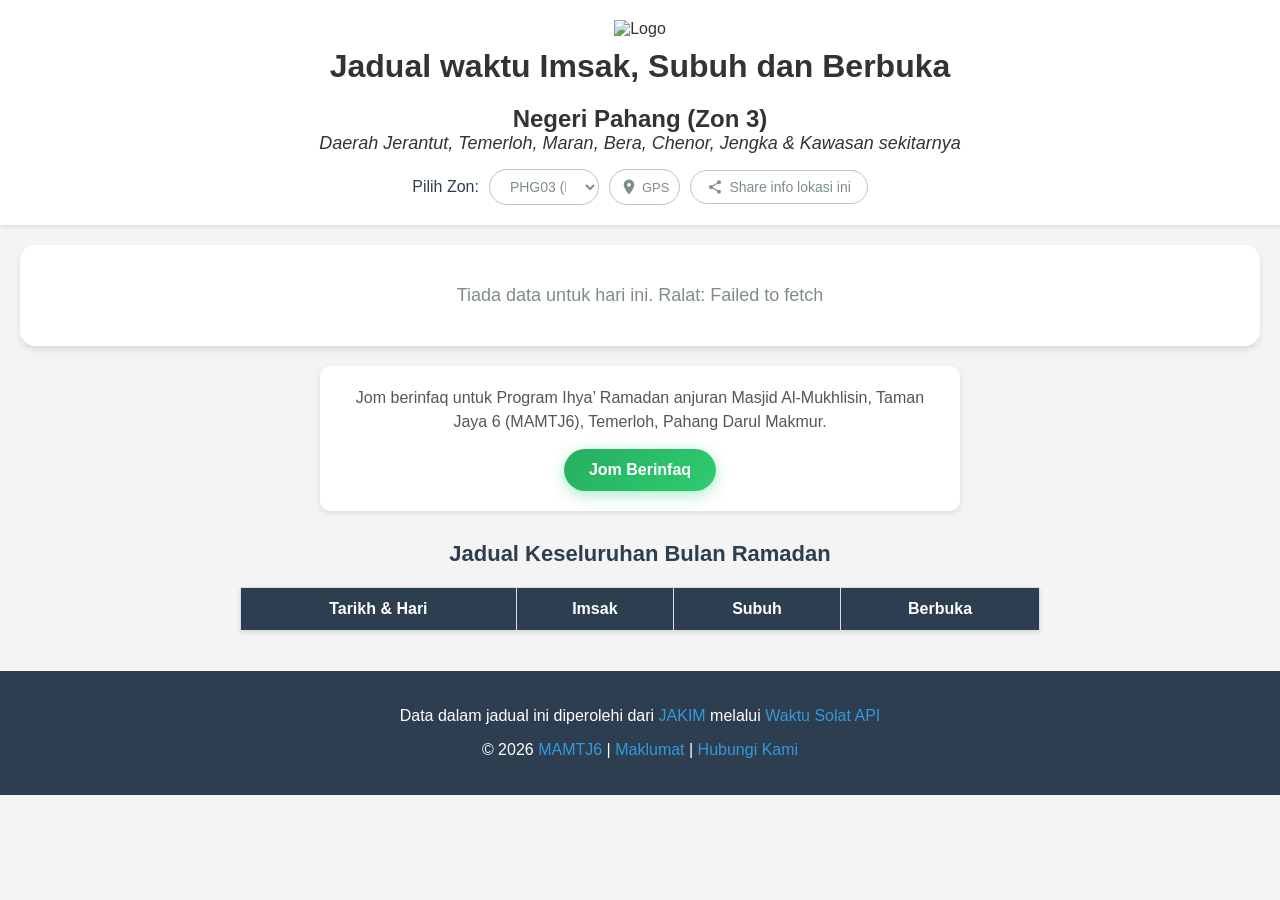
==== jadual-waktu/index.html @ ce8cd056 "feat: initialize Ramadan project structure with countdown, prayer times, and media assets" ====
<!DOCTYPE html>
<html lang="ms">
<head>
  <meta charset="UTF-8">
  <meta name="viewport" content="width=device-width, initial-scale=1.0">
  <script defer src="/_vercel/insights/script.js"></script>
  <script defer src="https://cloud.umami.is/script.js" data-website-id="7772327c-749c-4b99-8cc3-cbdffc8676a6"></script>
  <script>
    (function() {
      if (window.location.hostname !== 'beta.ramadan.mamtj6.com') return;
      document.addEventListener('DOMContentLoaded', function() {
        var b = document.createElement('div');
        var url = 'https://ramadan.mamtj6.com' + window.location.pathname + window.location.search;
        b.innerHTML = '⚠️ Ini adalah versi <strong>beta</strong>. Lawati <a href="' + url + '" style="color:#000;font-weight:bold;text-decoration:underline">ramadan.mamtj6.com</a> untuk versi utama.';
        b.style.cssText = 'background:#f59e0b;color:#000;text-align:center;padding:8px 16px;font-size:13px;font-family:sans-serif;width:100%;box-sizing:border-box;';
        document.body.insertBefore(b, document.body.firstChild);
      });
    })();
  </script>
  <title>Jadual Waktu Ramadan 2027-1448h</title>
 <!-- Favicon -->
    <!-- 1. Modern Browsers: Try the SVG first -->
    <link rel="icon" type="image/svg+xml" href="https://dev.mamtj6.com/media/logo-mamtj6/SVG/mamtj6_single.svg" sizes="any">

    <!-- 2. Recent Browsers: Try the PNG if SVG fails -->
    <link rel="icon" type="image/png" href="/jadual-waktu/favicon/favicon-96x96.png" sizes="96x96">

    <!-- 3. Apple: Specific requirements for iOS -->
    <link rel="apple-touch-icon" sizes="180x180" href="/jadual-waktu/favicon/apple-touch-icon.png" />
    <meta name="apple-mobile-web-app-title" content="RAMADAN 2027" />
    <meta name="theme-color" content="#ffffff" />

    <!-- 4. PWA: The manifest handles the installed app icon -->
    <link rel="manifest" href="/jadual-waktu/favicon/site.webmanifest" />

    <!-- Open Graph Meta Tags (for Facebook, LinkedIn, etc.) -->
  <meta property="og:title" content="Waktu Imsak, Subuh dan Berbuka" />
  <meta property="og:description" content="Bagi semua zon waktu solat di Malaysia" />
  <meta property="og:image" content="https://ramadan.mamtj6.com/jadual-waktu/asset/image/link-preview.jpg" />
  <meta property="og:url" content="https://ramadan.mamtj6.com/jadual-waktu" />
  <meta property="og:type" content="website" />

    <!-- Twitter Card (for Twitter link preview) -->
    <meta name="twitter:card" content="summary_large_image" />
    <meta name="twitter:title" content="Waktu Imsak, Subuh dan Berbuka" />
    <meta name="twitter:description" content="Bagi semua zon waktu solat di Malaysia" />
    <meta name="twitter:image" content="https://ramadan.mamtj6.com/jadual-waktu/asset/image/link-preview.jpg" />

    <link href="https://fonts.googleapis.com/css2?family=Google+Sans:wght@400;500;600;700;800&display=swap" rel="stylesheet">
  
  <style>
    /* Custom CSS */
    body {
      font-family: 'Google Sans', sans-serif;
      margin: 0;
      padding: 0;
      background-color: #f4f4f4;
      color: #333;
    }

    header {
      text-align: center;
      padding: 20px 0;
      background-color: #fff;
      box-shadow: 0 2px 4px rgba(0, 0, 0, 0.1);
    }

    .logo {
      width: 150px;
      height: auto;
      margin: 0 auto 10px;
    }

    h1 {
  font-family: 'Google Sans', sans-serif;
  font-weight: 700; /* Google Sans Bold */
  font-size: 32px; /* Biggest size for desktop */
  margin: 0;
  padding: 0 20px; /* Add padding for mobile */
}

h2 {
  font-family: 'Google Sans', sans-serif;
  font-weight: 600; /* Google Sans SemiBold */
  font-size: 24px; /* 2nd biggest size for desktop */
  margin: 0;
  padding: 20px 0px 0px 0px; /* Add padding for mobile */
}

h3 {
  font-family: 'Google Sans', sans-serif;
  font-weight: 400; /* Google Sans Regular */
  font-style: italic; /* Italic */
  font-size: 18px; /* Small size for desktop */
  margin: 0;
  padding: 0 20px; /* Add padding for mobile */
}

    /* GPS button */
    .gps-btn {
      display: inline-flex;
      align-items: center;
      justify-content: center;
      gap: 4px;
      height: 36px;
      padding: 0 10px;
      background-color: transparent;
      border: 1px solid #bdc3c7;
      border-radius: 18px;
      color: #7f8c8d;
      cursor: pointer;
      transition: all 0.2s ease;
      flex-shrink: 0;
      font-size: 13px;
      font-family: inherit;
    }

    .gps-btn:hover {
      background-color: #27ae60;
      border-color: #27ae60;
      color: #fff;
    }

    .gps-btn svg {
      width: 18px;
      height: 18px;
      fill: currentColor;
    }

    .gps-btn.loading {
      animation: gpsPulse 1s ease-in-out infinite;
      pointer-events: none;
      background-color: transparent;
      border-color: #27ae60;
      color: #27ae60;
    }

    @keyframes gpsPulse {
      0%, 100% { opacity: 1; }
      50% { opacity: 0.3; }
    }

    /* Share button */
    .share-btn {
      display: inline-flex;
      align-items: center;
      gap: 6px;
      padding: 8px 16px;
      background-color: transparent;
      border: 1px solid #bdc3c7;
      border-radius: 20px;
      color: #7f8c8d;
      font-family: 'Google Sans', sans-serif;
      font-size: 14px;
      cursor: pointer;
      transition: all 0.2s ease;
    }

    .share-btn:hover {
      background-color: #27ae60;
      border-color: #27ae60;
      color: #fff;
    }

    .share-btn svg {
      width: 16px;
      height: 16px;
      fill: currentColor;
    }

    /* Zone selector dropdown */
    .zone-selector {
      margin-top: 15px;
      display: flex;
      justify-content: center;
      align-items: center;
      gap: 10px;
    }

    .zone-row {
      display: flex;
      align-items: center;
      gap: 10px;
    }

    .zone-selector label {
      font-weight: 500;
      color: #2c3e50;
    }

    #zone-select {
      padding: 8px 16px;
      font-size: 14px;
      font-family: 'Google Sans', sans-serif;
      border-radius: 20px;
      border: 1px solid #bdc3c7;
      background-color: #fff;
      cursor: pointer;
      width: 110px;
      color: #7f8c8d;
      transition: all 0.2s ease;
    }

    #zone-select:hover {
      border-color: #27ae60;
      color: #27ae60;
    }

    #zone-select:focus {
      outline: none;
      border-color: #27ae60;
      box-shadow: 0 0 5px rgba(39, 174, 96, 0.3);
      color: #27ae60;
    }

    #zone-select option {
      color: #333;
    }

    /* New container for today info and countdown */
    .today-container {
      background: #fff;
      margin: 20px auto;
      max-width: 1200px;
      border-radius: 15px;
      box-shadow: 0 4px 6px rgba(0, 0, 0, 0.1);
      padding: 20px;
    }

    /* Today's Data Section */
    .today-data {
      text-align: center;
      padding: 15px;
      background-color: #fff;
      border-bottom: 1px solid #eee;
    }

.today-title {
  font-size: 24px; /* Bigger font size */
  font-weight: 800; /* Bold */
  margin: 0px 0px 0px 0px;
  color: #2c3e50;
  text-transform: uppercase; /* Optional: Makes the text uppercase */
}

    .today-date {
      font-size: 20px;
      font-weight: 700;
      margin: 0px 0px 15px 0px;
      color: #2c3e50;
    }

    .time-boxes {
  display: flex;
  justify-content: center;
  gap: 10px; /* Reduced gap for mobile */
  flex-wrap: nowrap; /* Prevent wrapping */
  overflow-x: auto; /* Allow horizontal scrolling if needed */
  padding-bottom: 10px; /* Add some padding for scrollbar */
}

.time-box {
  flex: 1; /* Allow boxes to grow equally */
  min-width: 100px; /* Minimum width for each box */
  max-width: 115px; /* Maximum width to prevent excessive stretching */
  padding: 10px; /* Adjusted padding for mobile */
  text-align: center;
  background-color: #f0fff4;
  border: 1px solid #a8e6cf;
  border-radius: 10px;
  box-shadow: 0 3px 6px rgba(0, 0, 0, 0.1);
}

    .time-label {
      font-weight: 600;
      margin-bottom: 5px;
      color: #2c3e50;
    }

    .time-value {
      font-size: 18px;
      color: #27ae60;
    }

    .time-box.active {
      background-color: #27ae60;
      border-color: #27ae60;
    }
    .time-box.active .time-label {
      color: #fff;
    }
    .time-box.active .time-value {
      color: #fff;
    }

    @keyframes warningPulse {
      0%, 100% { background-color: #27ae60; }
      50% { background-color: #e67e22; }
    }

    .countdown-section.warning {
      background-color: transparent;
      animation: warningPulse 1s ease-in-out infinite;
    }

    .time-box.active.warning {
      background-color: transparent;
      animation: warningPulse 1s ease-in-out infinite;
      border-color: #e67e22;
    }

    .no-data-message {
      padding: 20px;
      text-align: center;
      font-size: 18px;
      color: #7f8c8d;
    }

    /* Countdown Section */
    .countdown-section {
      text-align: center;
      padding: 20px;
      margin: 20px auto;
      max-width: 500px;
      background-color: #27ae60;
      border-radius: 15px;
      color: white;
      box-shadow: 0 4px 8px rgba(0, 0, 0, 0.2);
    }

    .countdown-label {
      font-size: 16px;
      font-weight: 600;
      margin-bottom: 15px;
    }

    .countdown-timer {
      display: flex;
      justify-content: center;
      gap: 15px;
    }

    .countdown-unit {
      background: rgba(3, 90, 36, 0.377);
      border-radius: 10px;
      padding: 10px;
      min-width: 60px;
    }

    .countdown-value {
      font-size: 24px;
      font-weight: 600;
    }

    .countdown-unit-label {
      font-size: 12px;
      opacity: 0.8;
    }

    .countdown-progress {
      width: 100%;
      height: 15px; /* Increased height */
      background-color: rgba(3, 90, 36, 0.377);
      border-radius: 8px;
      margin-top: 15px;
      overflow: hidden;
      position: relative;
    }

    .countdown-progress-bar {
      height: 100%;
      background-color: #ffffff;
      border-radius: 8px;
      transition: width 1s linear;
      display: flex;
      align-items: center;
      justify-content: center;
      position: relative;
    }

    .countdown-progress-percentage {
      font-size: 12px;
      color: #ffffff;
      font-weight: 600;
      position: absolute;
      top: 50%;
      left: 50%;
      transform: translate(-50%, -50%);
      z-index: 1;
      text-shadow: 0 0 3px #1a7a42, 0 0 5px #1a7a42;
    }

    .time-reminder-link {
      display: inline-block;
      margin-top: 12px;
      font-size: 12px;
      color: rgba(255, 255, 255, 0.8);
      text-decoration: underline;
    }

    .time-reminder-link:hover {
      color: #ffffff;
    }

    /* Infaq & Wakaf Button */
    .infaq-section {
      text-align: center;
      padding: 20px;
      background-color: #fff;
      border-radius: 10px;
      box-shadow: 0 2px 6px rgba(0, 0, 0, 0.1);
      margin: 20px auto;
      max-width: 600px;
    }

    .infaq-description {
      font-size: 16px;
      color: #555;
      margin-bottom: 15px;
      line-height: 1.5;
    }

    .infaq-button {
      display: inline-block;
      padding: 12px 25px;
      background: linear-gradient(135deg, #27ae60, #2ecc71);
      color: white;
      border-radius: 30px;
      font-weight: 600;
      text-decoration: none;
      transition: all 0.3s ease;
      box-shadow: 0 4px 15px rgba(46, 204, 113, 0.4);
      border: none;
      cursor: pointer;
      font-size: 16px;
    }

    .infaq-button:hover {
      transform: translateY(-3px);
      box-shadow: 0 6px 20px rgba(46, 204, 113, 0.6);
      background: linear-gradient(135deg, #2ecc71, #27ae60);
    }

    .infaq-button:active {
      transform: translateY(1px);
      box-shadow: 0 2px 10px rgba(46, 204, 113, 0.4);
    }

    /* Schedule section title */
    .schedule-title {
      text-align: center;
      font-size: 22px;
      font-weight: 600;
      color: #2c3e50;
      margin: 30px auto 10px;
      padding: 0 20px;
    }

    table {
      width: 100%;
      max-width: 800px;
      margin: 20px auto;
      border-collapse: collapse;
      background-color: #fff;
      box-shadow: 0 2px 4px rgba(0, 0, 0, 0.1);
    }

    th, td {
      padding: 12px;
      text-align: center;
      border: 1px solid #ddd;
    }

    th {
      background-color: #2c3e50;
      color: #fff;
      font-weight: 600;
    }

    tr:nth-child(even) {
      background-color: #f9f9f9;
    }

    tr.today {
      background-color: #e8f5e9 !important;
      font-weight: 700;
      border: 2px solid #2ecc71 !important;
    }

    footer {
      text-align: center;
      padding: 20px;
      background-color: #2c3e50;
      color: #fff;
      margin-top: 40px;
    }

    footer a {
      color: #3498db;
      text-decoration: none;
    }

    footer a:hover {
      text-decoration: underline;
    }

    /* Mobile Schedule Entry */
    .mobile-day-entry {
      background-color: #fff;
      margin: 10px auto;
      width: 90%;
      border-radius: 8px;
      overflow: hidden;
      box-shadow: 0 2px 4px rgba(0, 0, 0, 0.1);
    }

    .mobile-day-header {
  padding: 10px;
  background-color: #e6ffe1;
  border-bottom: 1px solid #eee;
  text-align: center;
}

    .mobile-day-today {
      background-color: #27ae60;
    }

    .mobile-day-today .mobile-day-date {
      color: #ffffff;
    }

    .mobile-day-date {
  font-weight: 700;
  font-size: 16px; /* Adjust font size as needed */
  color: #2c3e50; /* Dark color for better readability */
}

    .mobile-day-gregorian {
  font-size: 14px; /* Slightly smaller than the Hijri date */
  color: #777; /* Lighter color for the Gregorian date */
  margin-top: 3px; /* Add some spacing between the two lines */
}

    .mobile-day-times {
      display: flex;
      justify-content: space-between;
      padding: 10px;
    }

    .mobile-time-item {
      text-align: center;
      background-color: #f9f9f9;
      border-radius: 8px;
      padding: 8px;
      flex: 1;
      margin: 0 4px;
    }

    .mobile-time-label {
      font-size: 0.85em;
      color: #555;
      margin-bottom: 3px;
    }

    .mobile-time-value {
      font-weight: 600;
      color: #27ae60;
    }

    #loading-indicator {
      text-align: center;
      padding: 20px;
      font-size: 16px;
      color: #555;
    }

    @media (max-width: 600px) {
     h1 {
    font-size: 25px; /* Slightly smaller for mobile */
    padding: 0 15px; /* Adjust padding for mobile */
  }

  h2 {
    font-size: 20px; /* Slightly smaller for mobile */
    padding: 20px 0px 0px 0px; /* Adjust padding for mobile */
  }

  h3 {
    font-size: 16px; /* Slightly smaller for mobile */
    padding: 0 15px; /* Adjust padding for mobile */
  }

      .today-title{
        font-size: 25px;
      }
      
      
      .today-date {
        padding: 0px 0px 0px 0px;
        font-size: 16px;
      }

      .time-box {
        padding: 10px;
        min-width: 80px;
      }

      .time-label {
        font-size: 14px;
      }

      .time-value {
        font-size: 16px;
      }

      .countdown-section {
        padding: 15px;
      }

      .countdown-timer {
        gap: 10px;
      }

      .countdown-unit {
        min-width: 50px;
        padding: 8px;
      }

      .countdown-value {
        font-size: 20px;
      }

      .infaq-button {
        padding: 10px 20px;
        font-size: 15px;
      }

      table {
        width: 90%;
        margin: 20px auto;
      }

      th, td {
        padding: 8px 5px;
        font-size: 14px;
      }

      #desktop-schedule-table {
        display: none;
      }

      .zone-selector {
        flex-direction: column;
        gap: 8px;
      }
    }

    @media (min-width: 601px) {
      #mobile-schedule-table {
        display: none;
      }
    }
  </style>
</head>
<body>
  <header>
    <!-- Logo -->
    <img src="https://multimedia.mamtj6.com/media/logo/mamtj6-black.webp" alt="Logo" class="logo">
    <h1>Jadual waktu Imsak, Subuh dan Berbuka</h1>
    <h2>Negeri Pahang (Zon 3)</h2>
    <h3>Daerah Jerantut, Temerloh, Maran, Bera, Chenor, Jengka & Kawasan sekitarnya</h3>
    <div class="zone-selector">
      <div class="zone-row">
        <label for="zone-select">Pilih Zon:</label>
        <select id="zone-select">
          <option value="">Memuat...</option>
        </select>
        <button id="gps-btn" class="gps-btn" onclick="triggerGPSDetection()" title="Kesan lokasi automatik">
          <svg xmlns="http://www.w3.org/2000/svg" viewBox="0 0 24 24"><path d="M12 2C8.13 2 5 5.13 5 9c0 5.25 7 13 7 13s7-7.75 7-13c0-3.87-3.13-7-7-7zm0 9.5c-1.38 0-2.5-1.12-2.5-2.5s1.12-2.5 2.5-2.5 2.5 1.12 2.5 2.5-1.12 2.5-2.5 2.5z"/></svg>
          GPS
        </button>
      </div>
      <button id="share-btn" class="share-btn" onclick="shareLink()">
        <svg xmlns="http://www.w3.org/2000/svg" viewBox="0 0 24 24"><path d="M18 16.08c-.76 0-1.44.3-1.96.77L8.91 12.7c.05-.23.09-.46.09-.7s-.04-.47-.09-.7l7.05-4.11c.54.5 1.25.81 2.04.81 1.66 0 3-1.34 3-3s-1.34-3-3-3-3 1.34-3 3c0 .24.04.47.09.7L8.04 9.81C7.5 9.31 6.79 9 6 9c-1.66 0-3 1.34-3 3s1.34 3 3 3c.79 0 1.5-.31 2.04-.81l7.12 4.16c-.05.21-.08.43-.08.65 0 1.61 1.31 2.92 2.92 2.92s2.92-1.31 2.92-2.92-1.31-2.92-2.92-2.92z"/></svg>
        Share info lokasi ini
      </button>
    </div>
  </header>

  <!-- New container for today info and countdown -->
  <div class="today-container">
    <!-- Loading Indicator -->
    <div id="loading-indicator">
      Memuat data...
    </div>

    <!-- Today's Data Section -->
    <div id="today-data-section">
      <!-- Will be populated with JS -->
    </div>

    <!-- Countdown Section -->
    <div id="countdown-section" class="countdown-section" style="display: none;">
      <div id="countdown-label" class="countdown-label">Countdown</div>
      <div class="countdown-timer">
        <div class="countdown-unit">
          <div id="countdown-hours" class="countdown-value">00</div>
          <div class="countdown-unit-label">Jam</div>
        </div>
        <div class="countdown-unit">
          <div id="countdown-minutes" class="countdown-value">00</div>
          <div class="countdown-unit-label">Minit</div>
        </div>
        <div class="countdown-unit">
          <div id="countdown-seconds" class="countdown-value">00</div>
          <div class="countdown-unit-label">Saat</div>
        </div>
      </div>
      <div class="countdown-progress">
        <div id="countdown-progress-bar" class="countdown-progress-bar" style="width: 0%;"></div>
        <div id="countdown-progress-percentage" class="countdown-progress-percentage">0%</div>
      </div>
      <a href="info.html#waktu" class="time-reminder-link">Peringatan: Pastikan tetapan waktu peranti anda tepat</a>
    </div>
  </div>

  <!-- Infaq & Wakaf Section -->
  <div class="infaq-section">
    <div class="infaq-description">
      Jom berinfaq untuk Program Ihya’ Ramadan anjuran Masjid Al-Mukhlisin, Taman Jaya 6 (MAMTJ6), Temerloh, Pahang Darul Makmur.
    </div>
    <a href="https://infaq.mamtj6.com/" class="infaq-button">
      Jom Berinfaq
    </a>
  </div>

  <!-- Schedule Section Title -->
  <h2 class="schedule-title">Jadual Keseluruhan Bulan Ramadan</h2>

  <!-- Desktop Table View -->
  <table id="desktop-schedule-table">
    <thead>
      <tr>
        <th>Tarikh & Hari</th>
        <th>Imsak</th>
        <th>Subuh</th>
        <th>Berbuka</th>
      </tr>
    </thead>
    <tbody>
      <!-- Data will be populated here dynamically -->
    </tbody>
  </table>

  <!-- Mobile View -->
  <div id="mobile-schedule-table">
    <!-- Mobile data will be populated here -->
  </div>

  <footer>
    <p>Data dalam jadual ini diperolehi dari <a href="https://www.e-solat.gov.my/">JAKIM</a> melalui <a href="https://api.waktusolat.app/">Waktu Solat API</a> </p>
    <p>&copy; 2026 <a href="https://mamtj6.com">MAMTJ6</a> | <a href="info.html">Maklumat</a> | <a href="https://wa.me/601156828198">Hubungi Kami</a></p>
  </footer>

  <script>
    // Global variables to store prayer times for countdown
    let globalPrayerTimes = {
      today: null,
      tomorrow: null
    };

    // Preserve yesterday's Maghrib across midnight and page reloads
    // Only trust stored value if it's from within the last 24 hours (avoid stale data)
    const _storedMaghrib = parseInt(localStorage.getItem('lastMaghrib'));
    const _nowSec = Math.floor(Date.now() / 1000);
    let lastMaghrib = (_storedMaghrib && (_nowSec - _storedMaghrib) < 86400) ? _storedMaghrib : null;

    // Store countdown timer ID for cleanup
    let countdownTimerId = null;

    // Flag to prevent repeated fetches when data has already been loaded
    let initialDataLoaded = false;

    // Millisecond offset for test time simulation (testTime URL param)
    let timeOffset = 0;

    // Get current date (or test date/time from URL parameters)
    function getTestDate() {
      const params = new URLSearchParams(window.location.search);
      const testDate = params.get('testDate');
      const testTime = params.get('testTime');
      if (testDate && testTime) {
        const simulated = new Date(testDate + 'T' + testTime + ':00');
        timeOffset = simulated.getTime() - Date.now();
        return simulated;
      }
      if (testDate) {
        return new Date(testDate + 'T12:00:00');
      }
      if (testTime) {
        const today = new Date();
        const [h, m] = testTime.split(':').map(Number);
        today.setHours(h, m, 0, 0);
        timeOffset = today.getTime() - Date.now();
        return today;
      }
      return new Date();
    }

    // Get offset-adjusted current time in milliseconds
    function getNow() {
      return Date.now() + timeOffset;
    }

    // Cache for zones data
    let cachedZones = [];

    // Get zone from URL parameter, localStorage, or default to PHG03
    function getSavedZone() {
      // Check URL parameter first
      const params = new URLSearchParams(window.location.search);
      const urlZone = params.get('location');
      if (urlZone) return urlZone;

      // Fall back to localStorage or default
      return localStorage.getItem('selectedZone') || 'PHG03';
    }

    // Save zone to localStorage and update URL
    function saveZone(zoneCode) {
      localStorage.setItem('selectedZone', zoneCode);

      // Update URL with location parameter
      const url = new URL(window.location);
      url.searchParams.set('location', zoneCode);
      history.replaceState({}, '', url);
    }

    // Share link function
    function shareLink() {
      const zoneCode = document.getElementById('zone-select').value;
      const zone = cachedZones.find(z => z.jakimCode === zoneCode);

      // Build URL explicitly from zone code so it always includes ?location= even on first load
      const shareUrl = `${window.location.origin}${window.location.pathname}?location=${zoneCode}`;

      const zoneNumber = zone ? parseInt(zone.jakimCode.slice(-2), 10) : null;
      const shareText = zone
        ? `Jadual Waktu Imsak, Subuh dan Berbuka\nNegeri ${zone.negeri} (Zon ${zoneNumber}): ${zone.daerah}\n\n${shareUrl}`
        : `Jadual Waktu Imsak, Subuh dan Berbuka\n\n${shareUrl}`;

      // Try native share API first (mobile)
      if (navigator.share) {
        navigator.share({ text: shareText });
      } else {
        // Fallback: copy full formatted text to clipboard
        navigator.clipboard.writeText(shareText).then(() => {
          const btn = document.getElementById('share-btn');
          const originalHTML = btn.innerHTML;
          btn.innerHTML = '✓ Disalin!';
          setTimeout(() => btn.innerHTML = originalHTML, 2000);
        });
      }
    }

    // Fetch and populate zone dropdown
    async function loadZones() {
      const select = document.getElementById('zone-select');
      try {
        const response = await fetch('https://api.waktusolat.app/zones');
        const zones = await response.json();
        cachedZones = zones;

        // Group zones by state
        const grouped = {};
        zones.forEach(zone => {
          if (!grouped[zone.negeri]) grouped[zone.negeri] = [];
          grouped[zone.negeri].push(zone);
        });

        // Build dropdown with optgroups
        select.innerHTML = '';
        const savedZone = getSavedZone();

        Object.keys(grouped).sort().forEach(state => {
          const optgroup = document.createElement('optgroup');
          optgroup.label = state;
          grouped[state].forEach(zone => {
            const option = document.createElement('option');
            option.value = zone.jakimCode;
            option.dataset.full = `${zone.jakimCode} - ${zone.daerah}`;
            // Always use full text initially
            option.textContent = option.dataset.full;
            if (zone.jakimCode === savedZone) option.selected = true;
            optgroup.appendChild(option);
          });
          select.appendChild(optgroup);
        });

        // Compact selected option for closed state
        const selectedOpt = select.options[select.selectedIndex];
        if (selectedOpt && selectedOpt.dataset.full) {
          selectedOpt.textContent = selectedOpt.value;
        }

        // Update header with current zone info
        updateZoneHeader(zones.find(z => z.jakimCode === savedZone));

        // Add change event listener
        select.addEventListener('change', function() {
          saveZone(this.value);
          updateZoneHeader(cachedZones.find(z => z.jakimCode === this.value));
          fetchData();
          if (typeof umami !== 'undefined') umami.track('zone-select', { zone: this.value });
        });

        // On focus (dropdown opens): show full details for all options
        select.addEventListener('focus', function() {
          Array.from(this.options).forEach(opt => {
            if (opt.dataset.full) {
              opt.textContent = opt.dataset.full;
            }
          });
        });

        // On blur (dropdown closes): compact the selected option
        select.addEventListener('blur', function() {
          Array.from(this.options).forEach(opt => {
            if (opt.dataset.full) {
              opt.textContent = opt.selected ? opt.value : opt.dataset.full;
            }
          });
        });

      } catch (error) {
        console.error('Failed to load zones:', error);
        select.innerHTML = '<option value="PHG03">PHG03 (Default)</option>';
      }
    }

    // Update header to show selected zone info
    function updateZoneHeader(zone) {
      if (zone) {
        // Extract zone number from jakimCode (e.g., "PHG03" → "3")
        const zoneNumber = parseInt(zone.jakimCode.slice(-2), 10);
        document.querySelector('h2').textContent = `Negeri ${zone.negeri}`;
        document.querySelector('h3').textContent = `Zon ${zoneNumber}: ${zone.daerah}`;
      }
    }

    // Function to format a timestamp to Malaysia time (12-hour format)
    function formatTime(timestamp) {
      const date = new Date(timestamp * 1000); // Convert from seconds to milliseconds

      let hours = date.getHours();
      const minutes = date.getMinutes();
      const ampm = hours >= 12 ? 'PM' : 'AM';

      // Convert to 12-hour format
      hours = hours % 12;
      hours = hours ? hours : 12; // the hour '0' should be '12'

      // Format minutes with leading zero if needed
      const minutesStr = minutes < 10 ? '0' + minutes : minutes;

      return `${hours}:${minutesStr} ${ampm}`;
    }

    // Calculate Imsak time (10 minutes before Fajr)
    function calculateImsak(fajrTimestamp) {
      return fajrTimestamp - 600; // Subtract 10 minutes (600 seconds)
    }

    // Get the day of the week from a timestamp
    function getDayOfWeek(timestamp) {
      const date = new Date(timestamp * 1000);
      const days = ["Ahad", "Isnin", "Selasa", "Rabu", "Khamis", "Jumaat", "Sabtu"];
      return days[date.getDay()];
    }

    // Format a Gregorian date in Malay format (e.g., "19 Feb" or "1 Mac")
    function formatMalayDate(day, month) {
      const months = {
        2: "Feb",
        3: "Mac"
      };
      return `${day} ${months[month] || "Mac"}`;
    }

    // Check if a given date is today (day+month match; data tahun semasa dari config)
    function isToday(day, month) {
      const today = getTestDate();
      // month parameter is 1-indexed (2=Feb, 3=Mar), getMonth() is 0-indexed
      return today.getDate() === day && today.getMonth() === (month - 1);
    }

    // Check if a given date is tomorrow
    function isTomorrow(day, month) {
      const today = getTestDate();
      const tomorrow = new Date(today);
      tomorrow.setDate(today.getDate() + 1);
      // month parameter is 1-indexed (2=Feb, 3=Mar), getMonth() is 0-indexed
      return tomorrow.getDate() === day && tomorrow.getMonth() === (month - 1);
    }

    // Check if a given date is yesterday
    function isYesterday(day, month) {
      const today = getTestDate();
      const yesterday = new Date(today);
      yesterday.setDate(today.getDate() - 1);
      return yesterday.getDate() === day && yesterday.getMonth() === (month - 1);
    }

    // Function to process Hijri dates for Ramadan
    function formatHijriForRamadan(hijri) {
      const [year, month, day] = hijri.split('-');

      // Check if it's Ramadan (month 9)
      if (parseInt(month) === 9) {
        return `${parseInt(day)} Ramadan`;
      } else {
        // For Sha'ban (month 8)
        return `${parseInt(day)} Shaaban`;
      }
    }

    // Function to handle countdown timer
    function startCountdown(targetTime, startTime, label, totalDuration) {
      // Clear existing countdown timer if running
      if (countdownTimerId) {
        clearInterval(countdownTimerId);
        countdownTimerId = null;
      }

      const countdownSection = document.getElementById('countdown-section');
      const countdownLabel = document.getElementById('countdown-label');
      const hoursElement = document.getElementById('countdown-hours');
      const minutesElement = document.getElementById('countdown-minutes');
      const secondsElement = document.getElementById('countdown-seconds');
      const progressBar = document.getElementById('countdown-progress-bar');
      const percentageElement = document.getElementById('countdown-progress-percentage');

      // Set the countdown label
      countdownLabel.textContent = label;
      countdownSection.style.display = 'block';

      // Calculate total duration in seconds if not provided
      if (!totalDuration) {
        totalDuration = targetTime - startTime;
      }

      // Update the countdown every second
      countdownTimerId = setInterval(() => {
        // Get current time in Malaysia (MYT), adjusted for testTime offset
        const now = Math.floor(getNow() / 1000);

        // Calculate remaining time
        const remainingTime = targetTime - now;

        if (remainingTime <= 0) {
          // Time's up!
          clearInterval(countdownTimerId);
          countdownTimerId = null;
          hoursElement.textContent = '00';
          minutesElement.textContent = '00';
          secondsElement.textContent = '00';
          progressBar.style.width = '100%';
          percentageElement.textContent = '100%';

          // Clean up warning pulse before transitioning
          countdownSection.classList.remove('warning');

          // Transition to next countdown target without full refetch
          setupCountdown();
          return;
        }

        // Calculate hours, minutes, seconds
        const hours = Math.floor(remainingTime / 3600);
        const minutes = Math.floor((remainingTime % 3600) / 60);
        const seconds = remainingTime % 60;

        // Update countdown display
        hoursElement.textContent = hours.toString().padStart(2, '0');
        minutesElement.textContent = minutes.toString().padStart(2, '0');
        secondsElement.textContent = seconds.toString().padStart(2, '0');

        // Calculate progress (as percentage of elapsed time)
        const elapsedTime = now - startTime;
        const progress = Math.min(100, (elapsedTime / totalDuration) * 100);
        progressBar.style.width = `${progress}%`;
        percentageElement.textContent = `${Math.round(progress)}%`;

        // Warning pulse when 5 minutes or less remain
        const activeBox = document.querySelector('.time-box.active');
        if (remainingTime <= 300) {
          countdownSection.classList.add('warning');
          if (activeBox) activeBox.classList.add('warning');
        } else {
          countdownSection.classList.remove('warning');
          if (activeBox) activeBox.classList.remove('warning');
        }

        highlightNextPrayer();
      }, 1000);

      // Return the timer ID for potential cleanup
      return countdownTimerId;
    }

    // Highlight the next upcoming prayer time box
    function highlightNextPrayer() {
      const boxes = document.querySelectorAll('.time-box');
      if (!boxes.length || !globalPrayerTimes.today) return;

      boxes.forEach(box => box.classList.remove('active'));

      const now = Math.floor(getNow() / 1000);
      const imsak = globalPrayerTimes.today.fajr - 600;
      const fajr = globalPrayerTimes.today.fajr;
      const maghrib = globalPrayerTimes.today.maghrib;

      if (now < imsak) {
        boxes[0].classList.add('active'); // Imsak
      } else if (now < fajr) {
        boxes[1].classList.add('active'); // Subuh
      } else if (now < maghrib) {
        boxes[2].classList.add('active'); // Berbuka
      }
    }

    // Function to determine the appropriate countdown target
    function setupCountdown() {
      if (!globalPrayerTimes.today) {
        return; // No data available yet
      }

      highlightNextPrayer();

      // Get current time (Unix timestamp in seconds), adjusted for testTime offset
      const now = Math.floor(getNow() / 1000);

      // If Subuh time has passed but Maghrib hasn't yet, countdown to Berbuka
      if (now >= globalPrayerTimes.today.fajr && now < globalPrayerTimes.today.maghrib) {
        // Countdown to Berbuka
        const startTime = globalPrayerTimes.today.fajr;
        const targetTime = globalPrayerTimes.today.maghrib;
        const totalDuration = targetTime - startTime;
        startCountdown(
          targetTime,
          startTime,
          "Countdown untuk berbuka puasa",
          totalDuration
        );
      }
      // If Maghrib has passed, countdown to next day's Subuh
      else if (now >= globalPrayerTimes.today.maghrib && globalPrayerTimes.tomorrow) {
        // Countdown to tomorrow's Subuh
        const startTime = globalPrayerTimes.today.maghrib;
        // Save Maghrib time so progress bar stays continuous after midnight/page reload
        lastMaghrib = startTime;
        localStorage.setItem('lastMaghrib', startTime);
        const targetTime = globalPrayerTimes.tomorrow.fajr;
        const totalDuration = targetTime - startTime;
        startCountdown(
          targetTime,
          startTime,
          "Countdown untuk mula berpuasa semula",
          totalDuration
        );
      }
      // If before Subuh, countdown to today's Subuh
      else if (now < globalPrayerTimes.today.fajr) {
        // Use yesterday's Maghrib if saved, otherwise fall back to midnight
        let startTime;
        if (lastMaghrib) {
          startTime = lastMaghrib;
        } else {
          const midnightToday = new Date(getNow());
          midnightToday.setHours(0, 0, 0, 0);
          startTime = Math.floor(midnightToday.getTime() / 1000);
        }
        const targetTime = globalPrayerTimes.today.fajr;
        const totalDuration = targetTime - startTime;
        startCountdown(
          targetTime,
          startTime,
          "Countdown untuk mula berpuasa",
          totalDuration
        );
      }
    }

    // Fetch data from API and populate the table
    async function fetchData() {
      // Clear existing countdown before fetching new data
      if (countdownTimerId) {
        clearInterval(countdownTimerId);
        countdownTimerId = null;
      }

      const zone = getSavedZone();
      // TODO(2027-recheck): nilai fallback di bawah provisional — sahkan dengan pengumuman
      // rasmi + api.waktusolat.app?year=2027 (404 ketika ditulis). Penyelenggaraan tahunan:
      // edit /ramadan-config.json sahaja; kod ini membaca config dahulu, fallback jika gagal.
      let cfgYear = 2027, cfgMonths = [2, 3], cfgFebStart = 8, cfgMarEnd = 9;
      try {
        const cfgRes = await fetch('/ramadan-config.json', { cache: 'no-store' });
        if (cfgRes.ok) {
          const cfg = await cfgRes.json();
          if (cfg.fetchYear) cfgYear = cfg.fetchYear;
          if (Array.isArray(cfg.fetchMonths) && cfg.fetchMonths.length >= 2) cfgMonths = cfg.fetchMonths;
          if (cfg.febStartDay) cfgFebStart = cfg.febStartDay;
          if (cfg.marEndDay) cfgMarEnd = cfg.marEndDay;
        }
      } catch (e) {
        console.warn('ramadan-config.json tidak dapat dibaca, guna fallback:', e);
      }
      const febUrl = `https://api.waktusolat.app/v2/solat/${zone}?year=${cfgYear}&month=${cfgMonths[0]}`;
      const marUrl = `https://api.waktusolat.app/v2/solat/${zone}?year=${cfgYear}&month=${cfgMonths[1]}`;
      const loadingIndicator = document.getElementById("loading-indicator");

      try {
        loadingIndicator.style.display = "block";

        // Fetch both months in parallel
        const [febResponse, marResponse] = await Promise.all([
          fetch(febUrl),
          fetch(marUrl)
        ]);

        if (!febResponse.ok || !marResponse.ok) {
          throw new Error("Network response was not ok");
        }

        const febData = await febResponse.json();
        const marData = await marResponse.json();

        // Filter February: days >= cfgFebStart, add month identifier
        const febPrayers = febData.prayers
          .filter(p => p.day >= cfgFebStart)
          .map(p => ({...p, month: cfgMonths[0]}));

        // Filter March: days <= cfgMarEnd, add month identifier
        const marPrayers = marData.prayers
          .filter(p => p.day <= cfgMarEnd)
          .map(p => ({...p, month: cfgMonths[1]}));

        // Combine both months (Ramadan period from /ramadan-config.json)
        const ramadanPrayers = [...febPrayers, ...marPrayers];

        if (ramadanPrayers.length === 0) {
          throw new Error("Prayer data for Ramadan not found");
        }

        // Variables to store today's data
        let todayData = null;
        let tomorrowData = null;

        // Populate desktop table
        const desktopTbody = document.querySelector("#desktop-schedule-table tbody");
        desktopTbody.innerHTML = ""; // Clear existing rows

        // Prepare mobile container
        const mobileContainer = document.getElementById("mobile-schedule-table");
        mobileContainer.innerHTML = ""; // Clear existing content

        ramadanPrayers.forEach(prayer => {
          // Format the Hijri date
          const hijriFormatted = formatHijriForRamadan(prayer.hijri);

          // Skip if it's not Ramadan (should be filtered out already, but double check)
          if (!hijriFormatted.includes("Ramadan")) {
            return;
          }

          // Calculate necessary timestamps
          const fajrTimestamp = prayer.fajr;
          const imsakTimestamp = calculateImsak(fajrTimestamp);
          const maghribTimestamp = prayer.maghrib;

          // Format times
          const fajrFormatted = formatTime(fajrTimestamp);
          const imsakFormatted = formatTime(imsakTimestamp);
          const maghribFormatted = formatTime(maghribTimestamp);

          // Get day of week
          const dayOfWeek = getDayOfWeek(fajrTimestamp);

          // Format Gregorian date in Malay
          const gregorianDate = formatMalayDate(prayer.day, prayer.month);

          // Check if this prayer time is for today
          const isCurrentDay = isToday(prayer.day, prayer.month);
          if (isCurrentDay) {
            todayData = {
              hijri: hijriFormatted,
              gregorian: gregorianDate,
              day: dayOfWeek,
              imsak: imsakFormatted,
              subuh: fajrFormatted,
              berbuka: maghribFormatted,
              fajr: fajrTimestamp,    // Store actual timestamp for countdown
              maghrib: maghribTimestamp  // Store actual timestamp for countdown
            };

            // Store the data in global variable
            globalPrayerTimes.today = {
              fajr: fajrTimestamp,
              maghrib: maghribTimestamp
            };
          }

          // Check if this prayer time is for yesterday — save Maghrib for post-midnight progress bar
          if (isYesterday(prayer.day, prayer.month)) {
            lastMaghrib = prayer.maghrib;
            localStorage.setItem('lastMaghrib', prayer.maghrib);
          }

          // Check if this prayer time is for tomorrow
          const isTomorrowDay = isTomorrow(prayer.day, prayer.month);
          if (isTomorrowDay) {
            tomorrowData = {
              fajr: fajrTimestamp,
              maghrib: maghribTimestamp
            };

            // Store tomorrow's data in global variable
            globalPrayerTimes.tomorrow = {
              fajr: fajrTimestamp,
              maghrib: maghribTimestamp
            };
          }

          // Create desktop table row
          const tr = document.createElement("tr");
          if (isCurrentDay) {
            tr.classList.add("today");
          }

          tr.innerHTML = `
            <td>${hijriFormatted} / ${gregorianDate} (${dayOfWeek})</td>
            <td>${imsakFormatted}</td>
            <td>${fajrFormatted}</td>
            <td>${maghribFormatted}</td>
          `;
          desktopTbody.appendChild(tr);

          // Create mobile view entry
const mobileDay = document.createElement("div");
mobileDay.className = "mobile-day-entry";

mobileDay.innerHTML = `
  <div class="mobile-day-header ${isCurrentDay ? 'mobile-day-today' : ''}">
    <div class="mobile-day-date">${hijriFormatted} / ${gregorianDate} (${dayOfWeek})</div>
  </div>
  <div class="mobile-day-times">
    <div class="mobile-time-item">
      <div class="mobile-time-label">Imsak</div>
      <div class="mobile-time-value">${imsakFormatted}</div>
    </div>
    <div class="mobile-time-item">
      <div class="mobile-time-label">Subuh</div>
      <div class="mobile-time-value">${fajrFormatted}</div>
    </div>
    <div class="mobile-time-item">
      <div class="mobile-time-label">Berbuka</div>
      <div class="mobile-time-value">${maghribFormatted}</div>
    </div>
  </div>
`;

mobileContainer.appendChild(mobileDay);
        });

        // Update today's data section
        const todaySection = document.getElementById("today-data-section");

        if (todayData) {
          todaySection.innerHTML = `
            <div class="today-data">
              <div class="today-title">INFO HARI INI</div>
              <div class="today-date"><strong>${todayData.hijri} / ${todayData.gregorian} (${todayData.day})</strong></div>
              <div class="time-boxes">
                <div class="time-box">
                  <div class="time-label">Imsak</div>
                  <div class="time-value">${todayData.imsak}</div>
                </div>
                <div class="time-box">
                  <div class="time-label">Subuh</div>
                  <div class="time-value">${todayData.subuh}</div>
                </div>
                <div class="time-box">
                  <div class="time-label">Berbuka</div>
                  <div class="time-value">${todayData.berbuka}</div>
                </div>
              </div>
            </div>
          `;

          // Setup countdown based on current time
          setupCountdown();
        } else {
          // No data for today - check if before or after Ramadan
          const today = getTestDate();
          const ramadanStart = new Date(cfgYear, cfgMonths[0] - 1, cfgFebStart, 0, 0, 0);

          if (today < ramadanStart) {
            // Before Ramadan - show countdown
            const daysUntil = Math.ceil((ramadanStart - today) / (1000 * 60 * 60 * 24));
            todaySection.innerHTML = `
              <div class="no-data-message">
                Tiada data untuk hari ini
                <div style="font-size: 14px; margin-top: 10px; color: #555;">
                  Jadual ini akan mula digunakan dalam tempoh <strong>${daysUntil} hari</strong> lagi
                </div>
              </div>
            `;
            // Hide countdown section (no timer before Ramadan)
            document.getElementById('countdown-section').style.display = 'none';
          } else {
            // After Ramadan
            todaySection.innerHTML = `
              <div class="no-data-message">
                Tiada data untuk hari ini
                <div style="font-size: 14px; margin-top: 10px; color: #555;">
                  In Sya Allah jadual ini akan boleh digunakan semula pada Ramadan akan datang
                </div>
              </div>
            `;
            // Hide countdown section
            document.getElementById('countdown-section').style.display = 'none';
          }
        }

        loadingIndicator.style.display = "none";
        initialDataLoaded = true;

      } catch (error) {
        console.error("Error fetching data:", error);

        // Show error message if data can't be loaded
        const todaySection = document.getElementById("today-data-section");
        todaySection.innerHTML = `
          <div class="no-data-message">
            Tiada data untuk hari ini. Ralat: ${error.message}
          </div>
        `;

        loadingIndicator.style.display = "none";
      }
    }

    // Detect zone from GPS coordinates (first visit only)
    async function detectZoneByGPS() {
      return new Promise((resolve) => {
        if (!navigator.geolocation) { resolve(null); return; }
        navigator.geolocation.getCurrentPosition(
          async (position) => {
            const { latitude, longitude } = position.coords;
            try {
              const res = await fetch(`https://api.waktusolat.app/v2/solat/gps/${latitude}/${longitude}`);
              const data = await res.json();
              resolve(data.zone || null);
            } catch { resolve(null); }
          },
          () => resolve(null),
          { timeout: 10000 }
        );
      });
    }

    function showSimpleToast(message, type = 'error') {
      const toast = document.createElement('div');
      toast.className = `simple-toast ${type}`;
      toast.textContent = message;
      document.body.appendChild(toast);
      setTimeout(() => {
        toast.classList.add('fade-out');
        setTimeout(() => toast.remove(), 400);
      }, 3000);
    }

    // Manually trigger GPS detection from button click
    async function triggerGPSDetection() {
      const btn = document.getElementById('gps-btn');
      btn.classList.add('loading');
      const detectedZone = await detectZoneByGPS();
      btn.classList.remove('loading');
      if (detectedZone) {
        saveZone(detectedZone);
        const select = document.getElementById('zone-select');
        select.value = detectedZone;
        updateZoneHeader(cachedZones.find(z => z.jakimCode === detectedZone));
        fetchData();
        if (typeof umami !== 'undefined') umami.track('gps-detect-success', { zone: detectedZone });
      } else {
        showSimpleToast('Lokasi tidak dapat dikesan. Sila pilih zon secara manual.');
        if (typeof umami !== 'undefined') umami.track('gps-detect-fail');
      }
    }

    // Fetch data on page load
    document.addEventListener('DOMContentLoaded', async () => {
      const params = new URLSearchParams(window.location.search);
      const hasUrlZone = params.get('location');
      const hasSavedZone = localStorage.getItem('selectedZone');

      if (!hasUrlZone && !hasSavedZone) {
        const select = document.getElementById('zone-select');
        select.innerHTML = '<option value="">Mengesan lokasi...</option>';
        const detectedZone = await detectZoneByGPS();
        if (detectedZone) {
          saveZone(detectedZone);
        }
      }

      await loadZones();
      fetchData();
    });

    // === UPDATE TOAST CSS ===
    const toastStyle = document.createElement('style');
    toastStyle.textContent = `
      .update-toast {
        position: fixed;
        bottom: 20px;
        left: 50%;
        transform: translateX(-50%);
        background-color: #27ae60;
        color: #ffffff;
        padding: 15px 20px;
        border-radius: 10px;
        box-shadow: 0 4px 15px rgba(0,0,0,0.3);
        z-index: 2000;
        width: 90%;
        max-width: 400px;
        transition: transform 0.3s ease-in-out, opacity 0.3s ease-in-out;
        font-family: 'Google Sans', sans-serif;
      }
      .update-toast.hidden {
        transform: translate(-50%, 150%);
        opacity: 0;
        pointer-events: none;
      }
      .toast-content {
        display: flex;
        align-items: center;
        justify-content: space-between;
        gap: 10px;
      }
      .toast-message {
        font-weight: 700;
        font-size: 1rem;
      }
      .toast-actions {
        display: flex;
        gap: 10px;
      }
      .toast-btn {
        border: none;
        padding: 8px 12px;
        border-radius: 5px;
        font-weight: 700;
        cursor: pointer;
        font-family: 'Google Sans', sans-serif;
      }
      .toast-btn.reload {
        background-color: #fff;
        color: #27ae60;
      }
      .toast-btn.dismiss {
        background-color: transparent;
        color: #fff;
        border: 1px solid #fff;
      }
      .simple-toast {
        position: fixed;
        bottom: 20px;
        left: 50%;
        transform: translateX(-50%);
        color: #ffffff;
        padding: 12px 18px;
        border-radius: 10px;
        box-shadow: 0 4px 15px rgba(0,0,0,0.3);
        z-index: 2001;
        max-width: 360px;
        width: 90%;
        font-family: 'Google Sans', sans-serif;
        font-size: 0.9rem;
        text-align: center;
        transition: opacity 0.4s ease;
      }
      .simple-toast.error { background-color: #e74c3c; }
      .simple-toast.fade-out { opacity: 0; }
    `;
    document.head.appendChild(toastStyle);

    // Only refresh the countdown timer and values that need updating
    setInterval(() => {
      // Don't refetch if data has already been loaded and today is outside Ramadan
      if (initialDataLoaded && !globalPrayerTimes.today) {
        return;
      }

      const now = Math.floor(getNow() / 1000);

      // Check if we need to transition between countdown targets
      if (globalPrayerTimes.today &&
          (globalPrayerTimes.today.fajr === now || globalPrayerTimes.today.maghrib === now)) {
        setupCountdown();
      }
    }, 60000); // Check every minute for transitions

    // Auto-refresh data at midnight to transition to the next day
    function scheduleMiddnightRefresh() {
      const now = new Date(getNow());
      const midnight = new Date(now);
      midnight.setDate(midnight.getDate() + 1);
      midnight.setHours(0, 0, 5, 0); // 5 seconds past midnight to ensure date has changed
      const msUntilMidnight = midnight.getTime() - now.getTime();
      setTimeout(() => {
        // Save tonight's Maghrib before data refreshes, so progress bar stays continuous after midnight
        if (globalPrayerTimes.today) {
          lastMaghrib = globalPrayerTimes.today.maghrib;
        }
        initialDataLoaded = false;
        fetchData();
        scheduleMiddnightRefresh(); // schedule the next one
      }, msUntilMidnight);
    }
    scheduleMiddnightRefresh();

  </script>

  <!-- === UPDATE NOTIFICATION TOAST === -->
  <div id="update-toast" class="update-toast hidden">
    <div class="toast-content">
      <span class="toast-message">Versi baharu tersedia!</span>
      <div class="toast-actions">
        <button id="reload-btn" class="toast-btn reload">Kemaskini</button>
        <button id="dismiss-btn" class="toast-btn dismiss">Tutup</button>
      </div>
    </div>
  </div>

  <!-- PWA dilumpuhkan buat sementara - nyahdaftar SW lama -->
  <script>
    if ('serviceWorker' in navigator) {
      window.addEventListener('load', () => {
        navigator.serviceWorker.getRegistrations().then(regs => {
          regs.forEach(r => r.unregister());
        });
        if ('caches' in window) {
          caches.keys().then(keys => keys.forEach(k => caches.delete(k)));
        }
      });
    }
  </script>
</body>

</html>
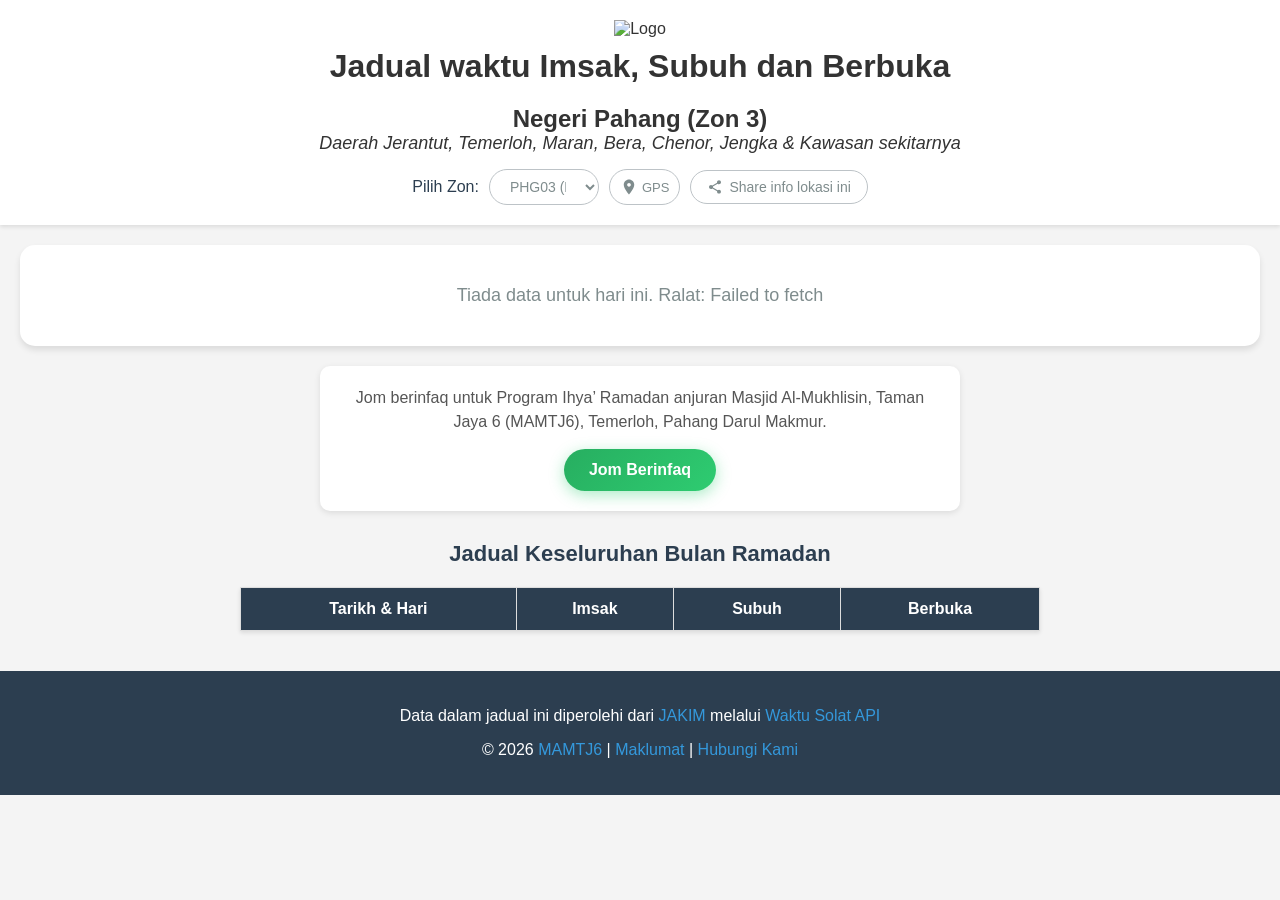
==== commit 1278f717: "feat: root Ramadan landing, dev.mamtj6.com asset repoint, 2027 doc rollover" ====
--- a/jadual-waktu/index.html
+++ b/jadual-waktu/index.html
@@ -665,7 +665,7 @@
 <body>
   <header>
     <!-- Logo -->
-    <img src="https://multimedia.mamtj6.com/media/logo/mamtj6-black.webp" alt="Logo" class="logo">
+    <img src="https://dev.mamtj6.com/media/logo-mamtj6/WEBP/mamtj6-black.webp" alt="Logo" class="logo">
     <h1>Jadual waktu Imsak, Subuh dan Berbuka</h1>
     <h2>Negeri Pahang (Zon 3)</h2>
     <h3>Daerah Jerantut, Temerloh, Maran, Bera, Chenor, Jengka & Kawasan sekitarnya</h3>
